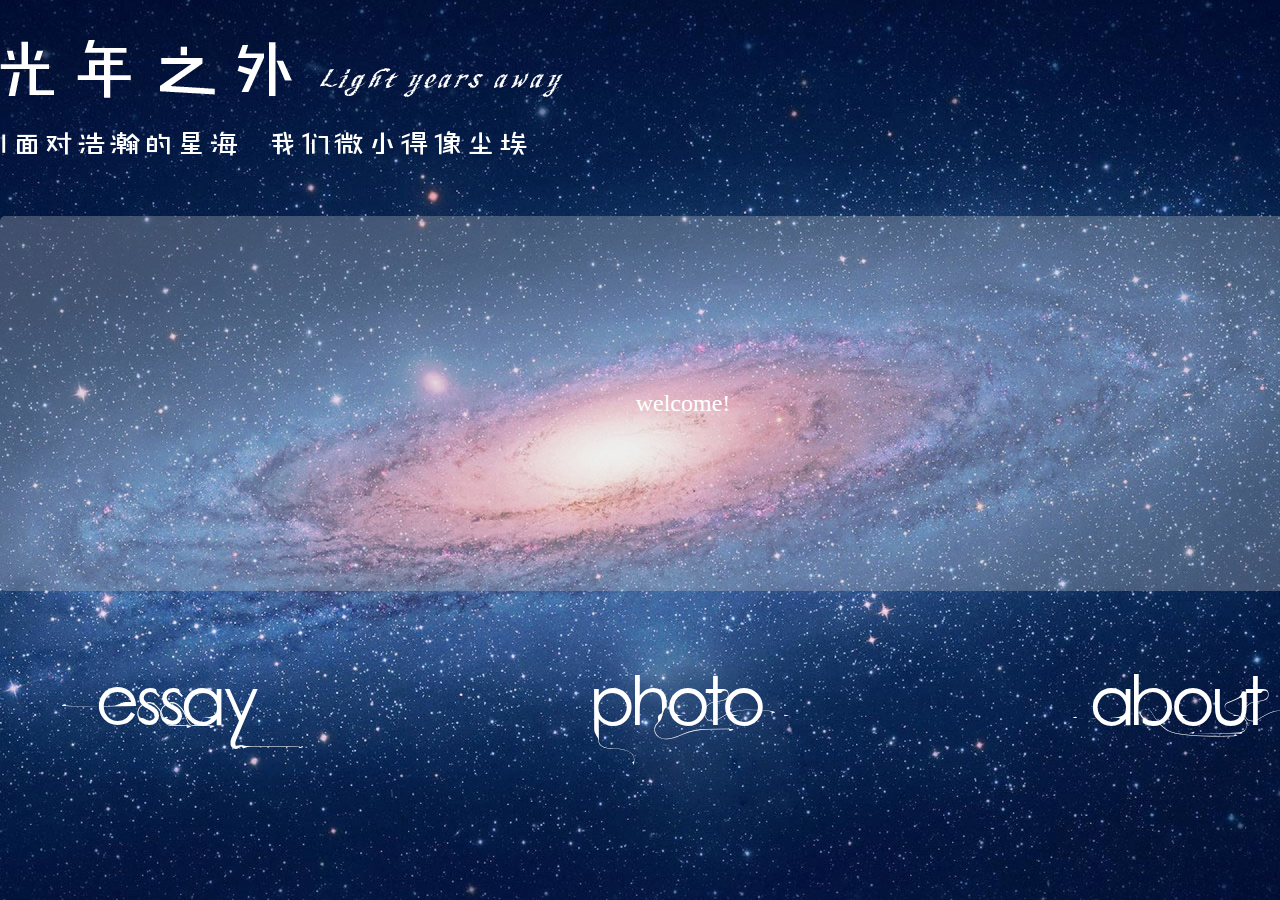
==== index.html @ 86c50b42 "1" ====
<!DOCTYPE html PUBLIC "-//W3C//DTD XHTML 1.0 Transitional//EN" "http://www.w3.org/TR/xhtml1/DTD/xhtml1-transitional.dtd">
<html xmlns="http://www.w3.org/1999/xhtml">
<head>
<meta http-equiv="Content-Type" content="text/html; charset=utf-8" />
<title>LightyearsAway</title>
<link type="text/css" href="css/all.css" rel="stylesheet"/>
<link type="text/css" href="css/index.css" rel="stylesheet"/>

</head>

<body>

<div class="box">

<div class="top">
<div class="top-a"><a href="index.html" target="_parent"><img src="images/topa.png" width="564" height="58" /></a></div>
<div class="top-b"></div>
<div class="top-c"></div>
</div>

<div class="banner">welcome!</div>

<div class="mid">
<div class="mid-box" id="mid-a"><a href="essay.html" >essay</a></div>
<div class="mid-box" id="mid-b"><a href="photo.html" >photo</a></div>
<div class="mid-box" id="mid-c"><a href="about.html" >about</a></div>
</div>

</div>

	
</body>
</html>
---- css/all.css ----
@charset "utf-8";
/* CSS Document */
@font-face{
	font-family:byt;
	src:url(../fonts/Bright%20Young%20Things.ttf);}
@font-face{
	font-family:fst;
	src: url(../fonts/FourScoreTitling.otf);}
@keyframes right{
	0%{right:-900px;opacity:0.0;}
	50%{right:-900px;opacity:0.0;}
	100%{right:0px;opacity:1.0;}
	}

@keyframes ss{
	0%{opacity:0.0;}
	100%{opacity:1.0;}}	

*{
	margin:0 0;
	padding:0 0;}
	
body{
	background-color:#CCC;
	background-image:url(../images/bgm.jpg);
	background-repeat:no-repeat;
	background-attachment:fixed;
	background-position:center;} 
		
.box{
	width:1366px;
	margin:0 auto;}

.top{
	overflow:hidden;
	padding-top:40px;}

.top-a{
	position: relative;
	width:580px;
	height:56px;
	padding-bottom:35px;}

.top-c{
	position: relative;
	animation:right 2s ease-out ;
	height:25px;
	width:529px;
	}

a{
	display:block;
	color:#FFF;
	text-decoration:none;}
---- css/index.css ----
@charset "utf-8";
/* CSS Document */

	
@keyframes fall{
	0%{top:-120px;}
	100%{top:0px;}
	}
@keyframes up{
	0%{top:90px;opacity:0.0;}
	50%{top:90px;opacity:0.0;}
	100%{top:0px;opacity:1.0;}}	
.top-a{
	animation:fall 1s ease-out ;}
.top-c{
	background-image: url(../images/topb.png);}
.banner{
	animation:ss 2s ease;
	width:100%;
	height:375px;
	margin:60px 0;
	background:rgba(204,204,204,0.3);
	border-radius:5px;
	color:#FFF;
	font-size:24px;
	text-align:center;
	line-height:375px;
	}

.mid{
	width:100%;
	height:160px;
	}
	
.mid-box{
	position: relative;
	font-family:byt,fst;
	font-size:72px;
	color:#FFF;
	text-align:center;
	width:360px;
	height:160px;
	line-height:160px;
	float:left;
	margin-right:140px;
	border-radius:5px;
	cursor:pointer;
}
	.mid-box:hover{
		text-shadow:0 0 15px #FFF;
			}
	#mid-a{
		animation:up 4s ease-out;
			}
	#mid-b{
		animation:up 5s ease;
			}
	#mid-c{
		animation:up 6s ease;
		margin-right:0px;}
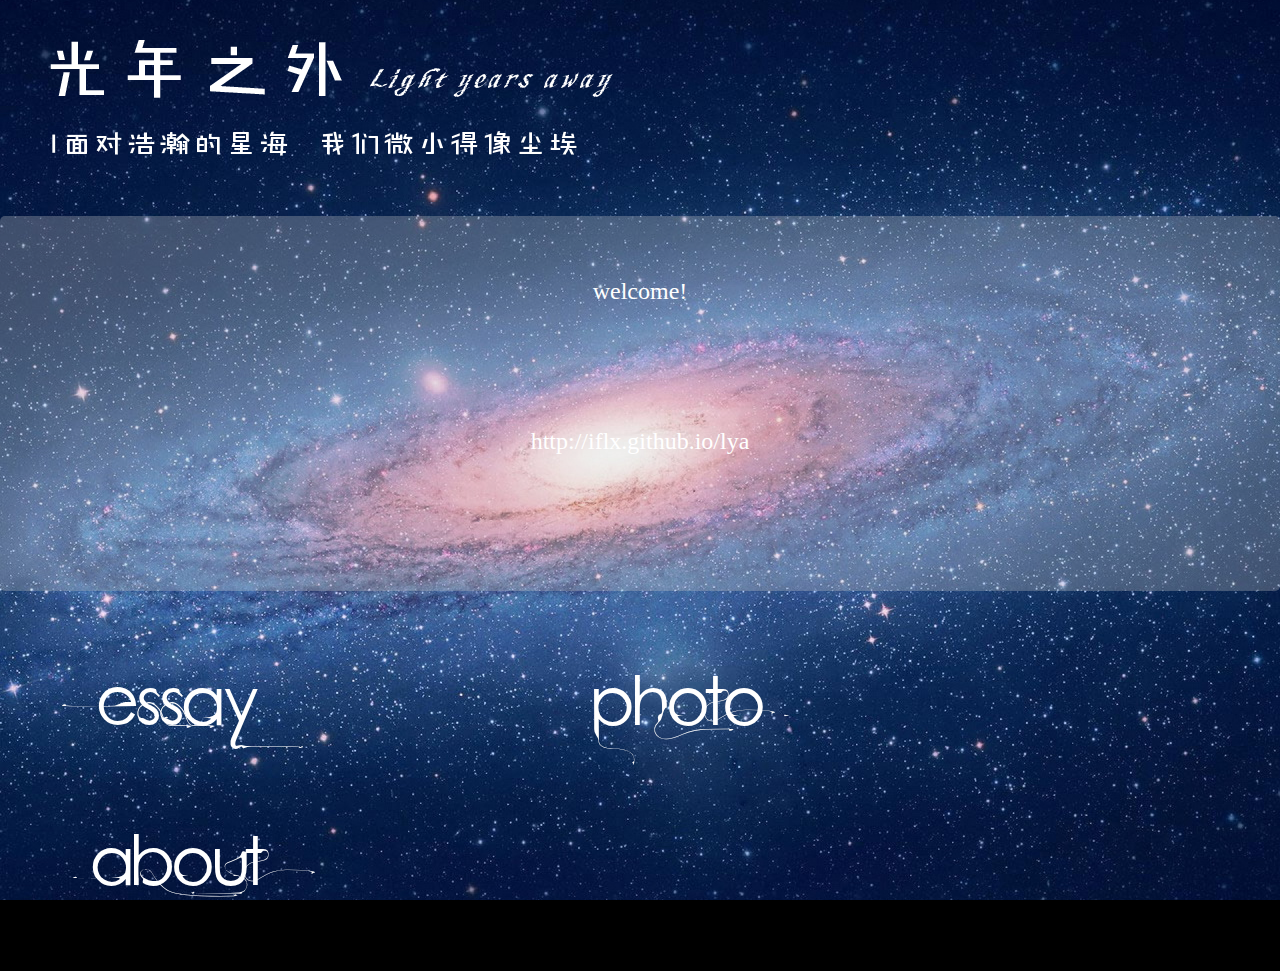
==== commit dcebf016: "1" ====
--- a/index.html
+++ b/index.html
@@ -18,7 +18,10 @@
 <div class="top-c"></div>
 </div>
 
-<div class="banner">welcome!</div>
+<div class="banner">
+  <p>welcome!</p>
+  <p> http://iflx.github.io/lya</p>
+</div>
 
 <div class="mid">
 <div class="mid-box" id="mid-a"><a href="essay.html" >essay</a></div>
--- a/css/all.css
+++ b/css/all.css
@@ -21,19 +21,19 @@
 	padding:0 0;}
 	
 body{
-	background-color:#CCC;
+	background-color:#000;
 	background-image:url(../images/bgm.jpg);
-	background-repeat:no-repeat;
 	background-attachment:fixed;
 	background-position:center;} 
 		
-.box{
-	width:1366px;
-	margin:0 auto;}
 
 .top{
+	max-width: 1366px;
+	width: 100%;
+	margin:0 auto;
 	overflow:hidden;
-	padding-top:40px;}
+	padding-top:40px;
+	padding-left:50px;}
 
 .top-a{
 	position: relative;
@@ -52,5 +52,3 @@
 	display:block;
 	color:#FFF;
 	text-decoration:none;}
-
-
--- a/css/index.css
+++ b/css/index.css
@@ -15,22 +15,25 @@
 .top-c{
 	background-image: url(../images/topb.png);}
 .banner{
-	animation:ss 2s ease;
-	width:100%;
-	height:375px;
-	margin:60px 0;
-	background:rgba(204,204,204,0.3);
-	border-radius:5px;
-	color:#FFF;
-	font-size:24px;
-	text-align:center;
-	line-height:375px;
+	max-width: 1366px;
+	width: 100%;
+	animation: ss 2s ease;
+	height: 375px;
+	margin: 60px auto;
+	background: rgba(204,204,204,0.3);
+	border-radius: 5px;
+	color: #FFF;
+	font-size: 24px;
+	text-align: center;
+	line-height: 150px;
 	}
 
 .mid{
-	width:100%;
-	height:160px;
-	}
+	height: 160px;
+	margin: 0 auto;
+	max-width: 1366px;
+	width: 100%;
+}
 	
 .mid-box{
 	position: relative;
